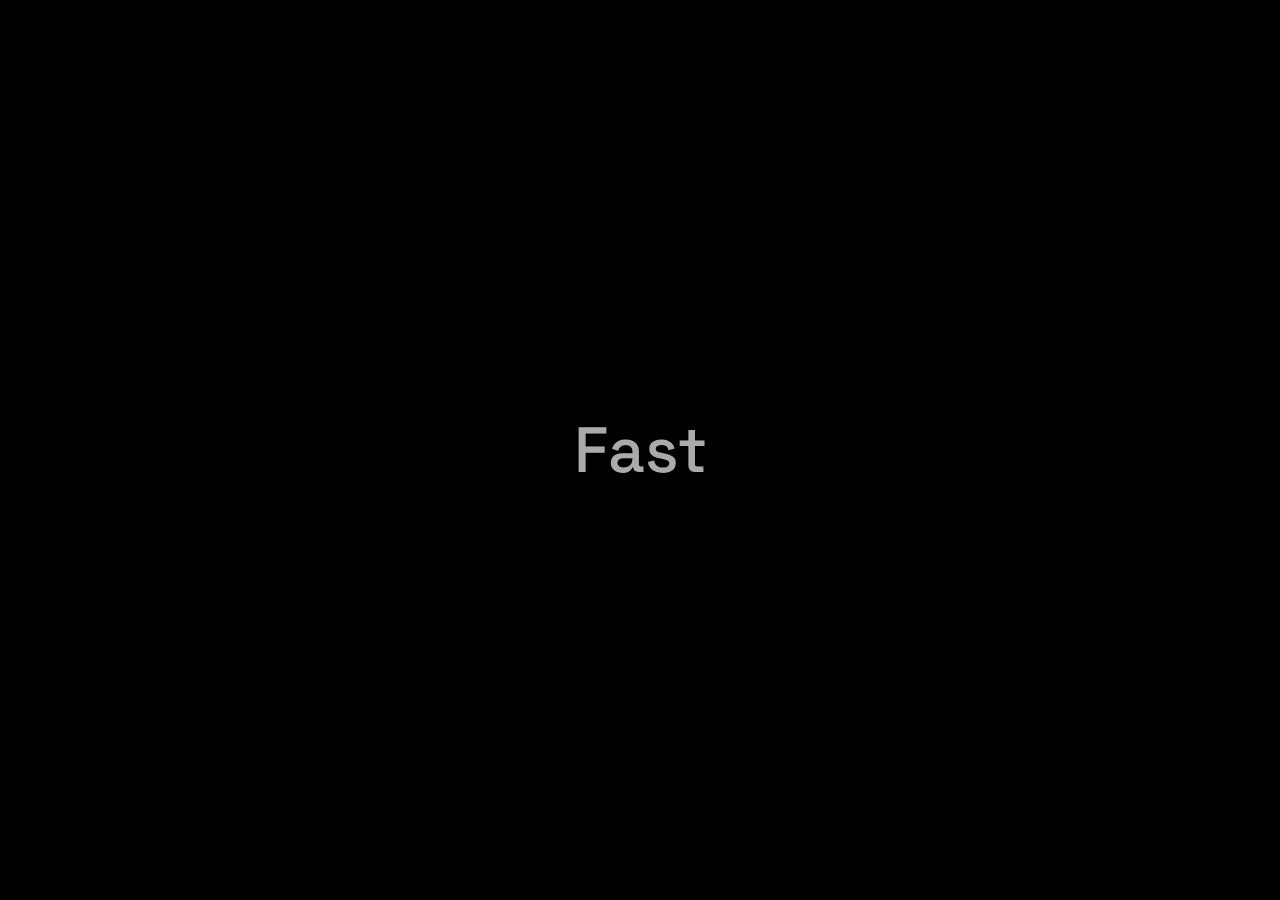
==== index.html @ 25f5f32c "Add files via upload" ====
<!DOCTYPE html>
<html lang="en">
    <head>
        <meta charset="UTF-8" />
        <meta http-equiv="X-UA-Compatible" content="IE=edge" />
        <meta name="viewport" content="width=device-width, initial-scale=1.0" />

        <meta name="description" content="MIUI SR is a Project Focused on bulding super fast, smooth and highly customizable Roms. SR provides everything you wish MIUI had!" />
        <meta name="keywords" content="miui sr, sr, miui, miuisr, MIUI SR" />
        <meta property="og:type" content="website" />
        <meta property="og:title" content="MIUI SR - The Smoothest MIUI You will Ever see!" />
        <meta property="og:url" content="miuisr.pages.dev" />
        <meta property="og:site_name" content="MIUISR" />
        <meta name="author" content="@adx69" />

        <link rel="icon" type="image/x-icon" href="img/favicon.ico" />

        <title>MIUI SR - The Only MIUI You need.</title>

        <link rel="stylesheet" href="css/style.css" />
        <script src="js/gsap.min.js"></script>
        <link rel="stylesheet" href="https://cdnjs.cloudflare.com/ajax/libs/font-awesome/6.2.0/css/all.min.css" />
    </head>
    <body>
        <div class="intro">
            <div class="intro-text">Fast</div>
            <div class="intro-text">Smooth</div>
            <div class="intro-text">Stable</div>
        </div>
        <main class="container home-container">
            <section class="home-text">
                <h1 class="home-text-main">
                    MIUI SR is a project <br />
                    Focused on Building <br />
                    <font class="red"> Fast and Smooth </font><br />
                    Custom Roms.
                </h1>
                <p class="home-text-description">Enjoy Your Stay!</p>
            </section>
            <section class="home-buttons">
                <a href="https://telegram.me/MIUISR" class="btn btn-red"
                    >Telegram &nbsp;<span><i class="fa-brands fa-telegram"></i></span
                ></a>
                <a href="download.html" class="btn btn-white"
                    >Download &nbsp;<span><i class="fa-solid fa-download"></i></span
                ></a>
            </section>
        </main>
        <div class="credits">Designed By <span class="red">@ADX69</span></div>

        <script>
            TweenMax.staggerTo(
                ".intro-text",
                0.8,
                {
                    delay: 0.3,
                    opacity: "1",
                    ease: Power4.easeInOut,
                },
                1
            );

            TweenMax.staggerTo(
                ".intro-text",
                0.7,
                {
                    opacity: "0",
                    ease: Power4.easeInOut,
                    delay: 0.9,
                },
                1
            );

            TweenMax.to(
                ".home-container",
                1,
                {
                    opacity: 1,
                    delay: 3,
                    ease: Power4.easeInOut,
                },
                1
            );
            TweenMax.from(
                ".credits",
                1,
                {
                    opacity: 0,
                    x: -1000,
                    delay: 2,
                    ease: Power4.easeInOut,
                },
                1
            );
        </script>
    </body>
</html>
---- css/style.css ----
@import url("https://fonts.googleapis.com/css2?family=Space+Grotesk:wght@300;400;500;700&display=swap");

/* ==================================================== */
/* Base */
/* ==================================================== */

* {
    margin: 0;
    padding: 0;
    box-sizing: border-box;
    text-decoration: none;
}

html {
    height: 100%;
}

body {
    min-height: 100%;
    display: flex;
    flex-direction: column;
    justify-content: center;
    background-color: #000;
    color: #fff;
    font-family: "Space Grotesk", sans-serif;
}

/* ==================================================== */
/* Universal */
/* ==================================================== */

.intro-text {
    position: absolute;
    top: 50%;
    left: 50%;
    transform: translate(-50%, -50%);
    font-weight: 500;
    font-size: 4rem;
    opacity: 0;
}

.container {
    display: flex;
    flex-direction: column;
}

.btn {
    font-weight: 500;
}

.btn-white {
    background-color: #fff;
    color: #000;
}

.btn-black {
    background-color: #000;
    color: #fff;
}

.btn-red {
    background-color: red;
    color: #fff;
}

.credits {
    position: absolute;
    bottom: 3%;
    right: 5%;
    font-weight: 500;
}

.red {
    color: red !important;
}

/* ==================================================== */
/* HOME */
/* ==================================================== */

.home-container {
    align-items: center;
    gap: 2rem;
    padding: 1rem;
    opacity: 0;
}

.home-text {
    font-size: 1rem;
}

.home-text-main {
    font-size: 2rem;
    font-weight: 700;
}

.home-text-description {
    font-size: 0.8rem;
    font-weight: 300;
}

.home-buttons a {
    display: inline-block;
    margin-top: 1rem;
    margin-right: 0.5rem;
    padding: 0.8rem 1.5rem;
    border-radius: 1.3rem;
}

/* ==================================================== */
/* Downloads */
/* ==================================================== */
.download-container {
    padding: 2rem;
}

.download-buttons {
    width: min(25rem, 100%);
    margin-inline: auto;
}

.download-buttons a {
    display: block;
    margin-top: 1rem;
    padding-block: 0.8rem;
    border-radius: 0.5rem;
    text-align: center;
}

/* ==================================================== */
/* Downloads */
/* ==================================================== */

.device-container {
    opacity: 0;
    align-items: center;
    gap: 1rem;
}

.device-data {
    width: min(21rem, 100%);
    text-align: center;
}

.device-info {
    margin-bottom: 2.5rem;
}

.device-name {
    font-size: 1.5rem;
    font-weight: 700;
    margin-bottom: 0.3rem;
}

.dev {
    font-weight: 500;
}

.device-buttons a {
    display: block;
    margin-top: 1rem;
    padding-block: 0.8rem;
    border-radius: 0.5rem;
}

/* Popup */

.popup-container {
    width: 100%;
    height: 100%;
    background-color: rgba(0, 0, 0, 0.9);
    position: absolute;
    top: 0;
    display: flex;
    justify-content: center;
    align-items: center;
    transform: scale(0);
}

.popup {
    width: min(25rem, 100%);
    background-color: #fff;
    text-align: center;
    padding: 20px;
    border-radius: 2rem;
}

/*=============== BREAKPOINTS ===============*/
/* For small devices */
@media screen and (max-width: 320px) {
}

/* For medium devices */
@media screen and (min-width: 767px) {
    .device-container {
        flex-direction: row;
        justify-content: center;
    }
}

/* For large devices */
@media screen and (min-width: 1024px) {
}

@media screen and (min-width: 1048px) {
}

/* For 2K resolutions (2048 x 1152, 2048 x 1536) */
@media screen and (min-width: 2048px) {
}

/* For 4K resolutions (3840 x 2160, 4096 x 2160) */
@media screen and (min-width: 3840px) {
}
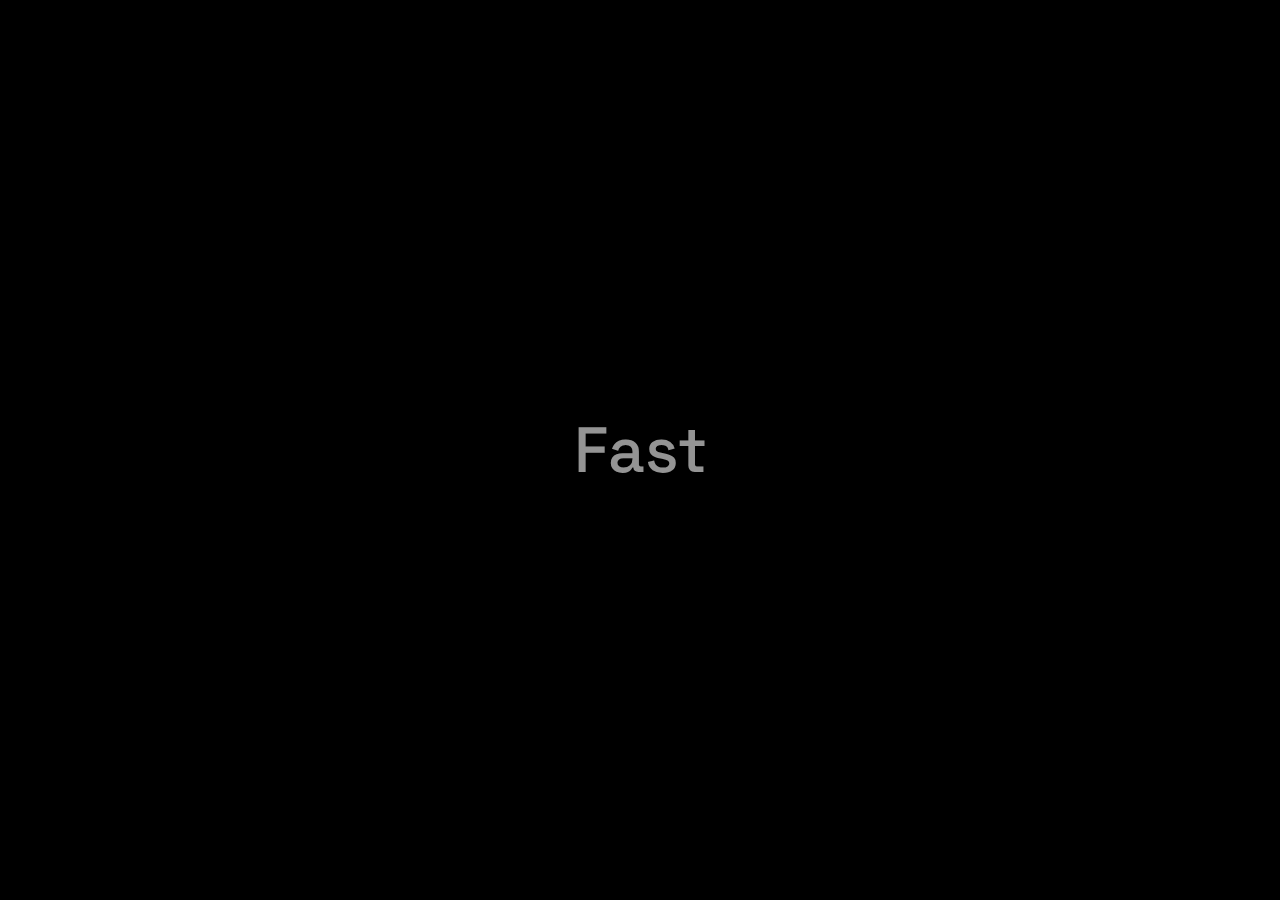
==== commit 4f27d505: "Update index.html" ====
--- a/index.html
+++ b/index.html
@@ -11,7 +11,7 @@
         <meta property="og:title" content="MIUI SR - The Smoothest MIUI You will Ever see!" />
         <meta property="og:url" content="miuisr.pages.dev" />
         <meta property="og:site_name" content="MIUISR" />
-        <meta name="author" content="@adx69" />
+        <meta name="author" content="adx69" />
 
         <link rel="icon" type="image/x-icon" href="img/favicon.ico" />
 
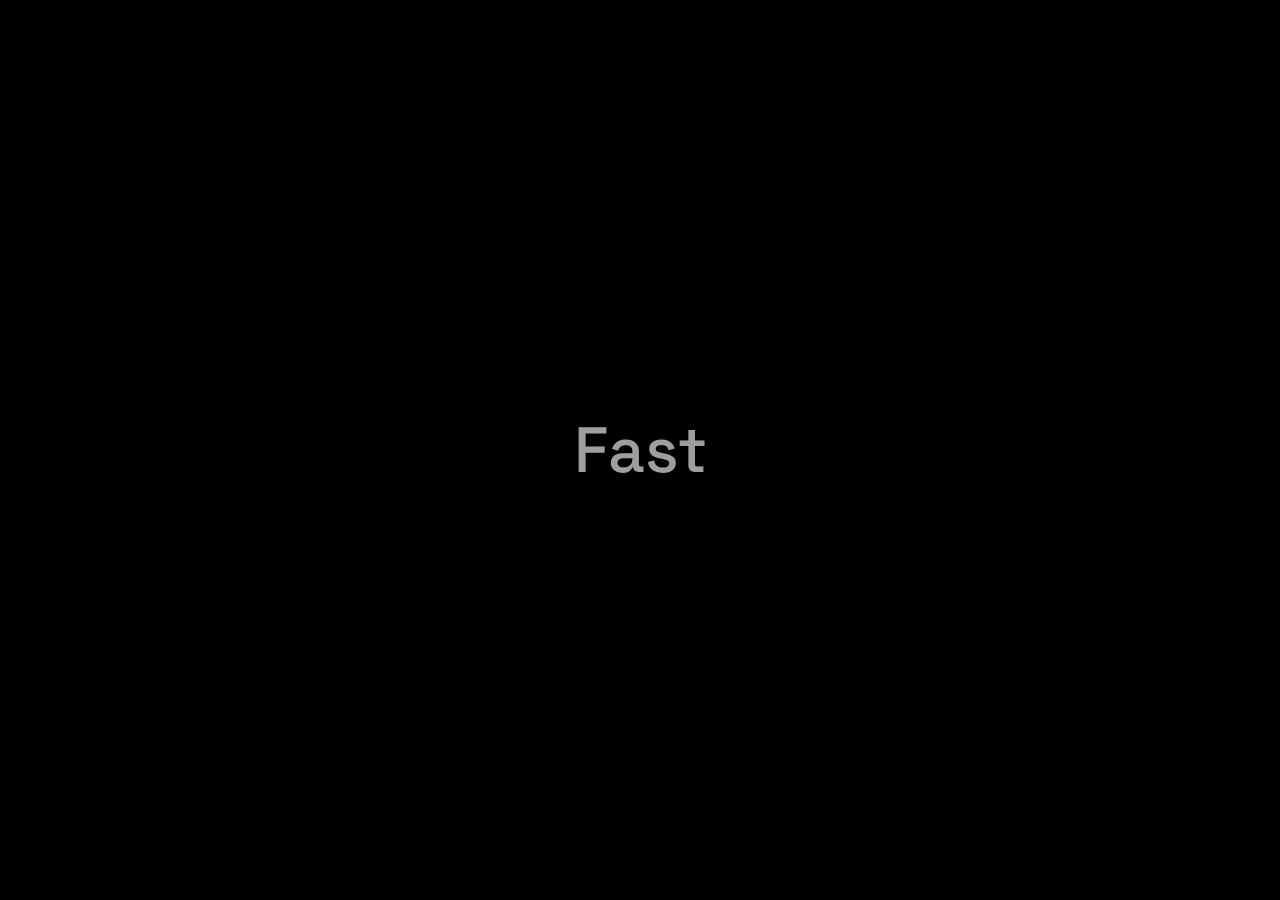
==== commit d5a0479c: "Tags" ====
--- a/index.html
+++ b/index.html
@@ -1,97 +1,116 @@
 <!DOCTYPE html>
 <html lang="en">
-    <head>
-        <meta charset="UTF-8" />
-        <meta http-equiv="X-UA-Compatible" content="IE=edge" />
-        <meta name="viewport" content="width=device-width, initial-scale=1.0" />
 
-        <meta name="description" content="MIUI SR is a Project Focused on bulding super fast, smooth and highly customizable Roms. SR provides everything you wish MIUI had!" />
-        <meta name="keywords" content="miui sr, sr, miui, miuisr, MIUI SR" />
-        <meta property="og:type" content="website" />
-        <meta property="og:title" content="MIUI SR - The Smoothest MIUI You will Ever see!" />
-        <meta property="og:url" content="miuisr.pages.dev" />
-        <meta property="og:site_name" content="MIUISR" />
-        <meta name="author" content="adx69" />
+<head>
 
-        <link rel="icon" type="image/x-icon" href="img/favicon.ico" />
+    <!-- Google Tag Manager -->
+    <script>(function (w, d, s, l, i) {
+            w[l] = w[l] || []; w[l].push({
+                'gtm.start':
+                    new Date().getTime(), event: 'gtm.js'
+            }); var f = d.getElementsByTagName(s)[0],
+                j = d.createElement(s), dl = l != 'dataLayer' ? '&l=' + l : ''; j.async = true; j.src =
+                    'https://www.googletagmanager.com/gtm.js?id=' + i + dl; f.parentNode.insertBefore(j, f);
+        })(window, document, 'script', 'dataLayer', 'GTM-NN7FXDN');</script>
+    <!-- End Google Tag Manager -->
 
-        <title>MIUI SR - The Only MIUI You need.</title>
 
-        <link rel="stylesheet" href="css/style.css" />
-        <script src="js/gsap.min.js"></script>
-        <link rel="stylesheet" href="https://cdnjs.cloudflare.com/ajax/libs/font-awesome/6.2.0/css/all.min.css" />
-    </head>
-    <body>
-        <div class="intro">
-            <div class="intro-text">Fast</div>
-            <div class="intro-text">Smooth</div>
-            <div class="intro-text">Stable</div>
-        </div>
-        <main class="container home-container">
-            <section class="home-text">
-                <h1 class="home-text-main">
-                    MIUI SR is a project <br />
-                    Focused on Building <br />
-                    <font class="red"> Fast and Smooth </font><br />
-                    Custom Roms.
-                </h1>
-                <p class="home-text-description">Enjoy Your Stay!</p>
-            </section>
-            <section class="home-buttons">
-                <a href="https://telegram.me/MIUISR" class="btn btn-red"
-                    >Telegram &nbsp;<span><i class="fa-brands fa-telegram"></i></span
-                ></a>
-                <a href="download.html" class="btn btn-white"
-                    >Download &nbsp;<span><i class="fa-solid fa-download"></i></span
-                ></a>
-            </section>
-        </main>
-        <div class="credits">Designed By <span class="red">@ADX69</span></div>
+    <meta charset="UTF-8" />
+    <meta http-equiv="X-UA-Compatible" content="IE=edge" />
+    <meta name="viewport" content="width=device-width, initial-scale=1.0" />
 
-        <script>
-            TweenMax.staggerTo(
-                ".intro-text",
-                0.8,
-                {
-                    delay: 0.3,
-                    opacity: "1",
-                    ease: Power4.easeInOut,
-                },
-                1
-            );
+    <meta name="description"
+        content="MIUI SR is a Project Focused on bulding super fast, smooth and highly customizable Roms. SR provides everything you wish MIUI had!" />
+    <meta name="keywords" content="miui sr, sr, miui, miuisr, MIUI SR" />
+    <meta property="og:type" content="website" />
+    <meta property="og:title" content="MIUI SR - The Smoothest MIUI You will Ever see!" />
+    <meta property="og:url" content="miuisr.pages.dev" />
+    <meta property="og:site_name" content="MIUISR" />
+    <meta name="author" content="adx69" />
 
-            TweenMax.staggerTo(
-                ".intro-text",
-                0.7,
-                {
-                    opacity: "0",
-                    ease: Power4.easeInOut,
-                    delay: 0.9,
-                },
-                1
-            );
+    <link rel="icon" type="image/x-icon" href="img/favicon.ico" />
 
-            TweenMax.to(
-                ".home-container",
-                1,
-                {
-                    opacity: 1,
-                    delay: 3,
-                    ease: Power4.easeInOut,
-                },
-                1
-            );
-            TweenMax.from(
-                ".credits",
-                1,
-                {
-                    opacity: 0,
-                    x: -1000,
-                    delay: 2,
-                    ease: Power4.easeInOut,
-                },
-                1
-            );
-        </script>
-    </body>
-</html>
+    <title>MIUI SR - The Only MIUI You need.</title>
+
+    <link rel="stylesheet" href="css/style.css" />
+    <script src="js/gsap.min.js"></script>
+    <link rel="stylesheet" href="https://cdnjs.cloudflare.com/ajax/libs/font-awesome/6.2.0/css/all.min.css" />
+</head>
+
+<body>
+    <!-- Google Tag Manager (noscript) -->
+    <noscript><iframe src="https://www.googletagmanager.com/ns.html?id=GTM-NN7FXDN" height="0" width="0"
+            style="display:none;visibility:hidden"></iframe></noscript>
+    <!-- End Google Tag Manager (noscript) -->
+    <div class="intro">
+        <div class="intro-text">Fast</div>
+        <div class="intro-text">Smooth</div>
+        <div class="intro-text">Stable</div>
+    </div>
+    <main class="container home-container">
+        <section class="home-text">
+            <h1 class="home-text-main">
+                MIUI SR is a project <br />
+                Focused on Building <br />
+                <font class="red"> Fast and Smooth </font><br />
+                Custom Roms.
+            </h1>
+            <p class="home-text-description">Enjoy Your Stay!</p>
+        </section>
+        <section class="home-buttons">
+            <a href="https://telegram.me/MIUISR" class="btn btn-red">Telegram &nbsp;<span><i
+                        class="fa-brands fa-telegram"></i></span></a>
+            <a href="download.html" class="btn btn-white">Download &nbsp;<span><i
+                        class="fa-solid fa-download"></i></span></a>
+        </section>
+    </main>
+    <div class="credits">Designed By <span class="red">@ADX69</span></div>
+
+    <script>
+        TweenMax.staggerTo(
+            ".intro-text",
+            0.8,
+            {
+                delay: 0.3,
+                opacity: "1",
+                ease: Power4.easeInOut,
+            },
+            1
+        );
+
+        TweenMax.staggerTo(
+            ".intro-text",
+            0.7,
+            {
+                opacity: "0",
+                ease: Power4.easeInOut,
+                delay: 0.9,
+            },
+            1
+        );
+
+        TweenMax.to(
+            ".home-container",
+            1,
+            {
+                opacity: 1,
+                delay: 3,
+                ease: Power4.easeInOut,
+            },
+            1
+        );
+        TweenMax.from(
+            ".credits",
+            1,
+            {
+                opacity: 0,
+                x: -1000,
+                delay: 2,
+                ease: Power4.easeInOut,
+            },
+            1
+        );
+    </script>
+</body>
+
+</html>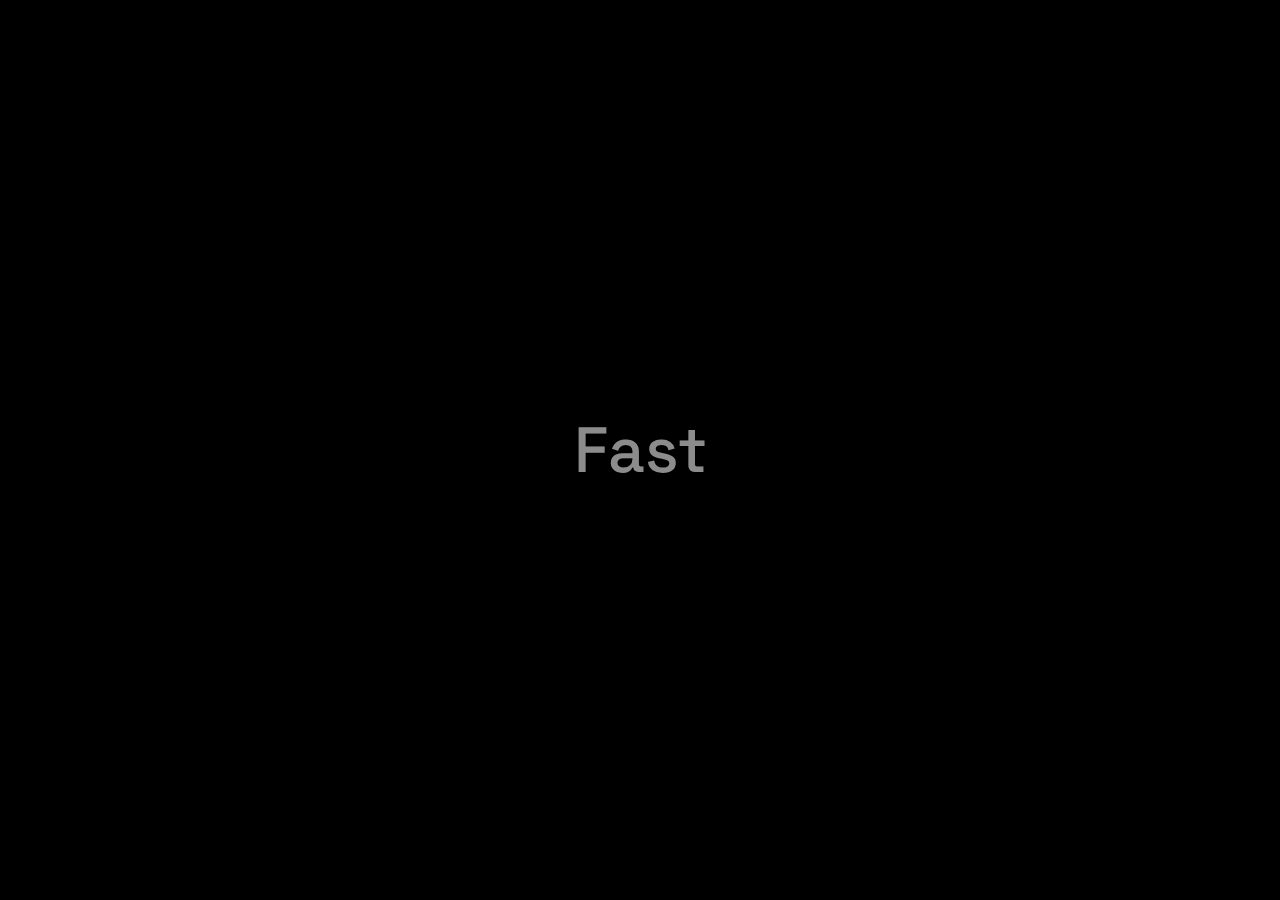
==== commit 9db38552: "r" ====
--- a/index.html
+++ b/index.html
@@ -3,17 +3,15 @@
 
 <head>
 
-    <!-- Google Tag Manager -->
-    <script>(function (w, d, s, l, i) {
-            w[l] = w[l] || []; w[l].push({
-                'gtm.start':
-                    new Date().getTime(), event: 'gtm.js'
-            }); var f = d.getElementsByTagName(s)[0],
-                j = d.createElement(s), dl = l != 'dataLayer' ? '&l=' + l : ''; j.async = true; j.src =
-                    'https://www.googletagmanager.com/gtm.js?id=' + i + dl; f.parentNode.insertBefore(j, f);
-        })(window, document, 'script', 'dataLayer', 'GTM-NN7FXDN');</script>
-    <!-- End Google Tag Manager -->
+<!-- Google tag (gtag.js) -->
+<script async src="https://www.googletagmanager.com/gtag/js?id=G-EQW1MVQC42"></script>
+<script>
+  window.dataLayer = window.dataLayer || [];
+  function gtag(){dataLayer.push(arguments);}
+  gtag('js', new Date());
 
+  gtag('config', 'G-EQW1MVQC42');
+</script>
 
     <meta charset="UTF-8" />
     <meta http-equiv="X-UA-Compatible" content="IE=edge" />
@@ -38,10 +36,7 @@
 </head>
 
 <body>
-    <!-- Google Tag Manager (noscript) -->
-    <noscript><iframe src="https://www.googletagmanager.com/ns.html?id=GTM-NN7FXDN" height="0" width="0"
-            style="display:none;visibility:hidden"></iframe></noscript>
-    <!-- End Google Tag Manager (noscript) -->
+
     <div class="intro">
         <div class="intro-text">Fast</div>
         <div class="intro-text">Smooth</div>
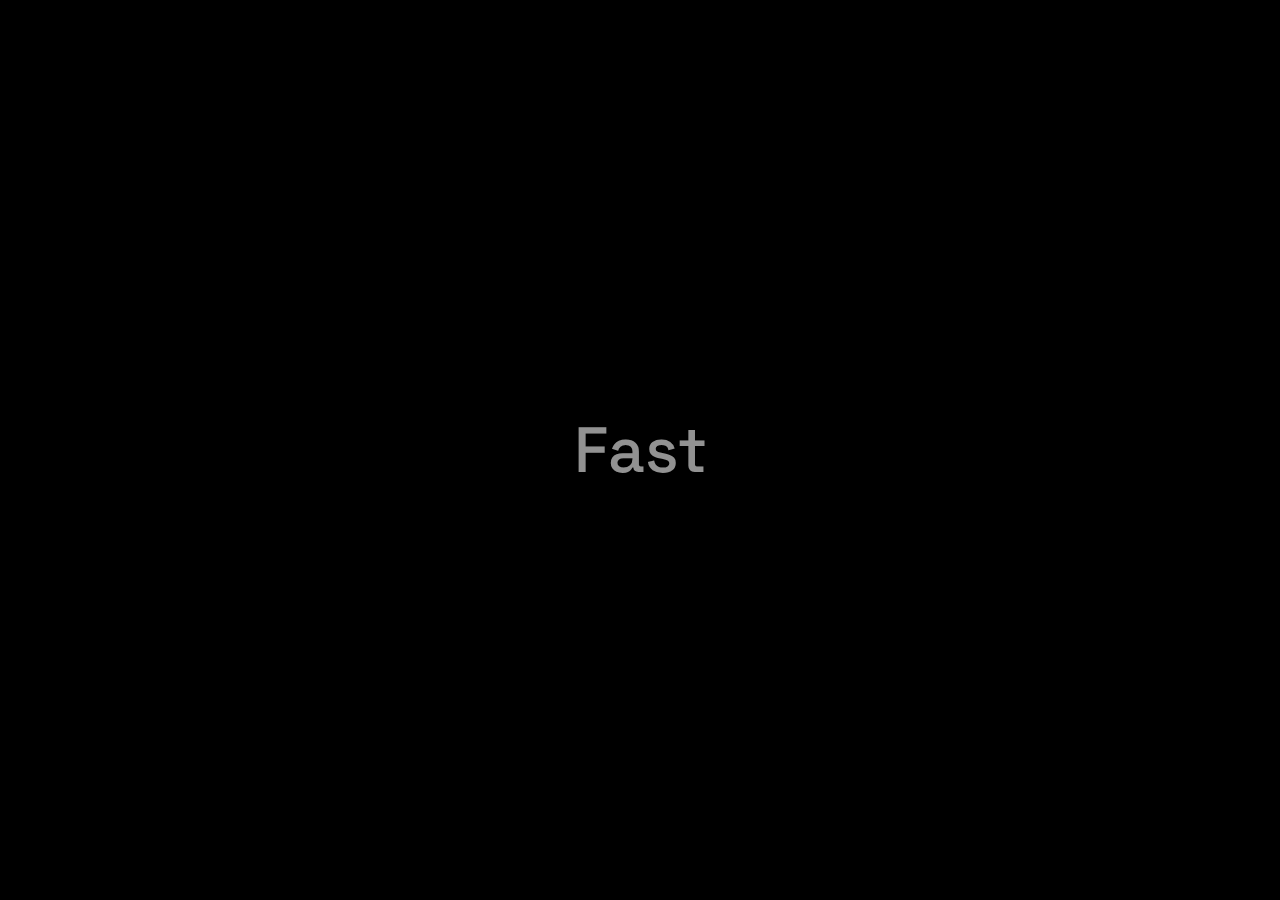
==== commit 852cd178: "er v" ====
--- a/index.html
+++ b/index.html
@@ -3,15 +3,22 @@
 
 <head>
 
-<!-- Google tag (gtag.js) -->
-<script async src="https://www.googletagmanager.com/gtag/js?id=G-EQW1MVQC42"></script>
-<script>
-  window.dataLayer = window.dataLayer || [];
-  function gtag(){dataLayer.push(arguments);}
-  gtag('js', new Date());
+    <!-- Google tag (gtag.js) -->
+    <script async src="https://www.googletagmanager.com/gtag/js?id=G-EQW1MVQC42"></script>
+    <script>
+        window.dataLayer = window.dataLayer || [];
+        function gtag() { dataLayer.push(arguments); }
+        gtag('js', new Date());
 
-  gtag('config', 'G-EQW1MVQC42');
-</script>
+        gtag('config', 'G-EQW1MVQC42');
+    </script>
+
+    <!-- Google tag (gtag.js) -->
+
+    <script async src="https://pagead2.googlesyndication.com/pagead/js/adsbygoogle.js?client=ca-pub-2369056818179462"
+        crossorigin="anonymous"></script>
+
+    <!-- Ads -->
 
     <meta charset="UTF-8" />
     <meta http-equiv="X-UA-Compatible" content="IE=edge" />
